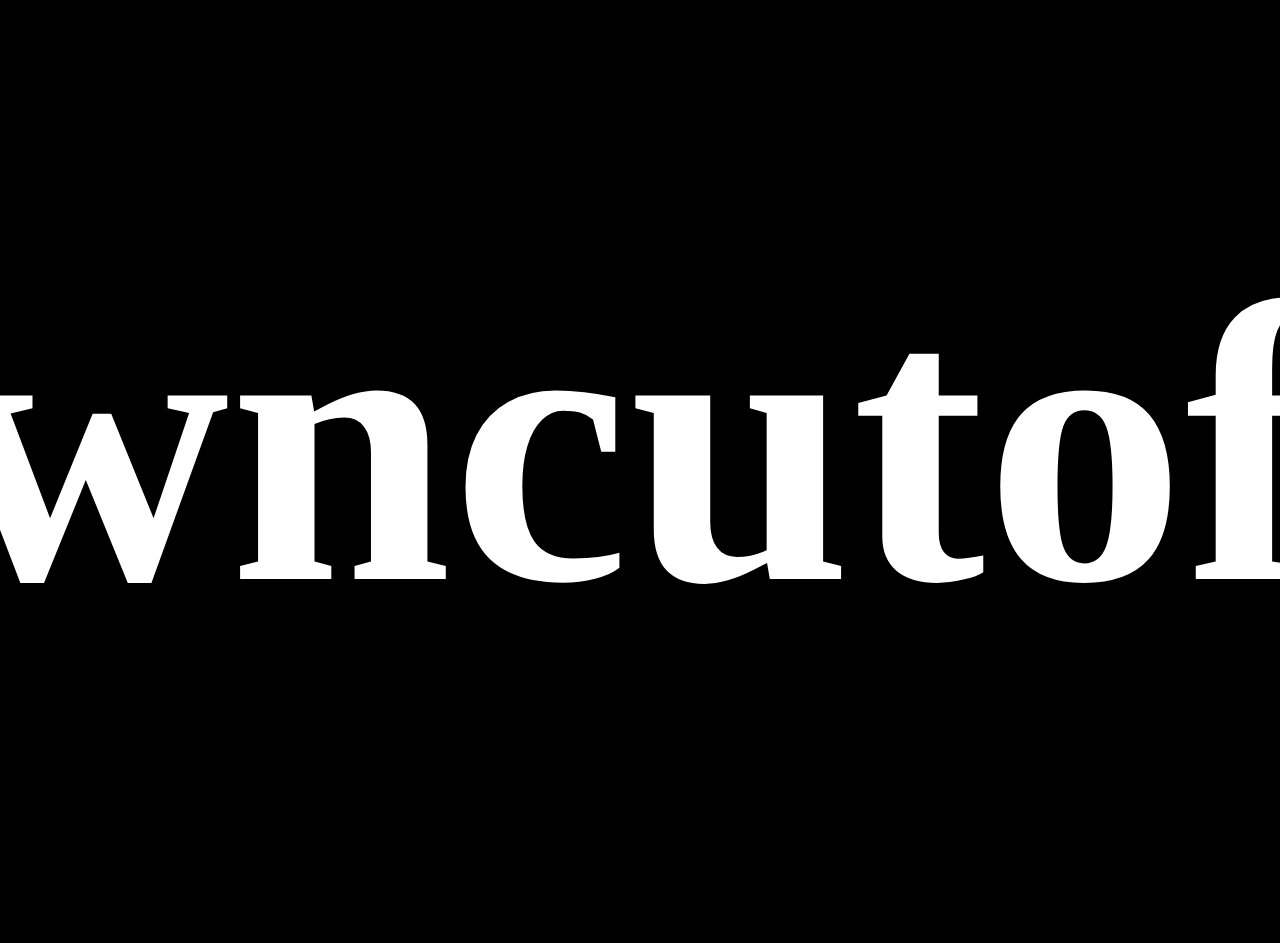
==== index.html @ dcce9119 "Update index.html" ====
<!DOCTYPEHTML>
<html>
    <title>Bsquared</title>
        <link rel = icon href = docs/favicon.ico sizes = "16x16 32x32 48x48 64x64" type = image/vnd.microsoft.icon>
        <meta name = viewport content = "width = device-width, initial-scale = 1">
        <style>
             body, html {
                height: 100%;
                background-color: black;
                color: white;
            }

            body {
                margin: 0;
                overflow: hidden;
            }

            body, #box, #top {
                display: flex;
                align-items: center;
                justify-content: center;
                flex-direction: column;
            }

            #box {
                height: 10em;
                width: 15em;
                max-width: 80%;
                max-height: 80%;
                background: -webkit-linear-gradient( Pink, Teal);
                border-radius: 3px;
                position: relative;
                flex-direction: column;
                transition-duration: 0.2s;
                overflow: hidden;
                font-family: Optima Black;
                font-weight: bold;
                font-color: black;
                font-size: 20px;
                margin: 5px;
            }

            #box:hover, #box[drag] {
                border-color: #38f;
                color: #ddd
            }

            #input {
                cursor: pointer;
                position: absolute;
                left: 0;
                top: 0;
                width: 100%;
                height: 100%;
                opacity: 0
            }

            #display {
                width: 100%;
                height: 100%
            }

            select, button {
                padding: 0.6em 0.4em;
                margin: 0.5em;
                width: 15em;
                max-width: 100%;
                font-family: monospace;
                font-weight: bold;
                font-size: 16px;
                background-color: black;
                color: black;
                border-radius: 0.4em;
                border: 1px solid #555;
                cursor: pointer;
                transition-duration: 0.2s
            }

            select:hover, button:hover {
                background-color: #666;
                color: #ddd
            }

            .logo {
                width: 400px;
                height: 400px;
                filter: drop-shadow(0 0 10px white);
            }

            #top {
                color: white;
                font-family: copperplate;
                font-size: 200px;
            }
        </style>
    </head>
        <div id="top">
            <h1>Walkemdowncutofftheymeats</h1>
        </div>
    <body>
        <div id = box>
            <a href="/ts/pagesort/Pokemon.html" >Pokemon Games</a>
        </div>
    </body>
</html>
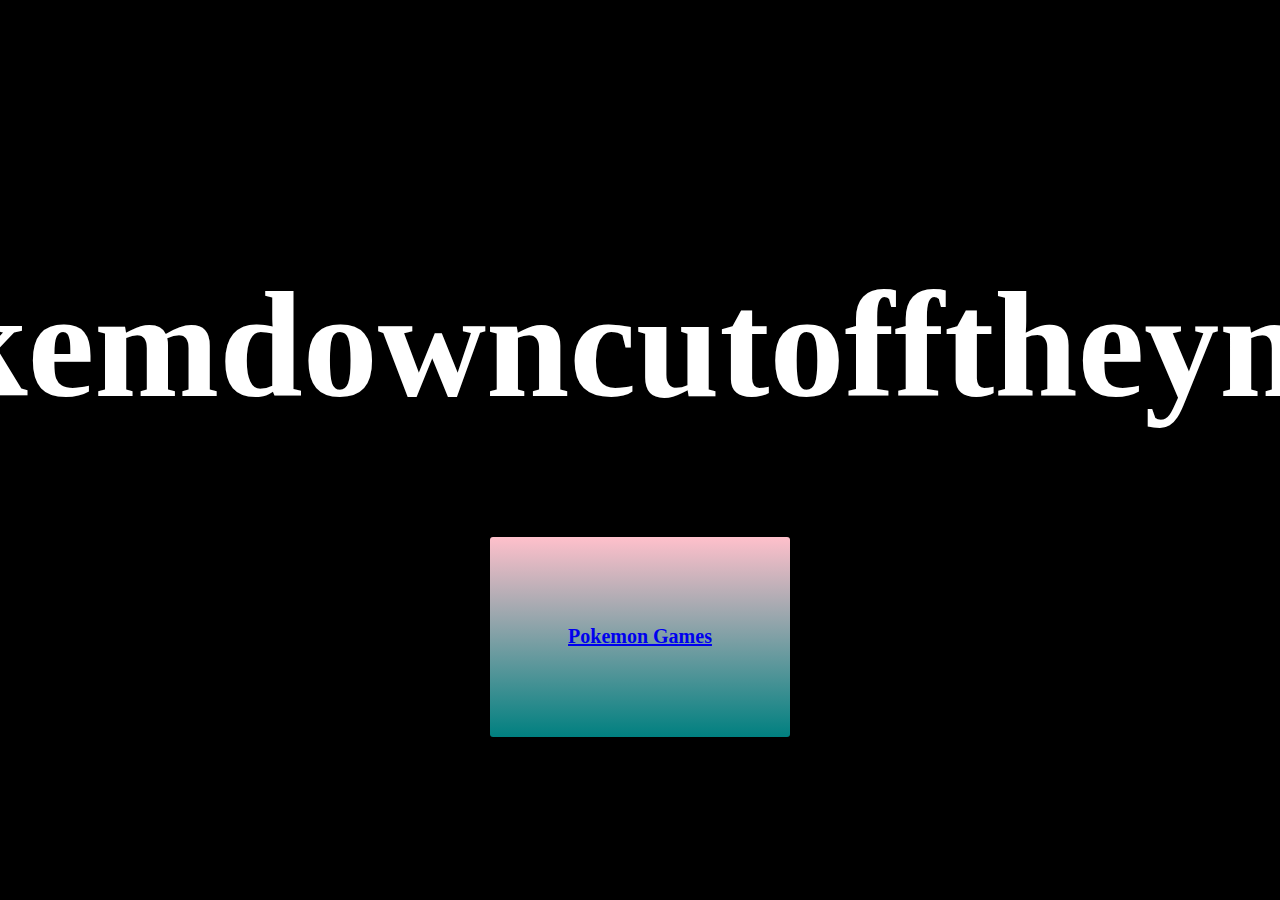
==== commit 208c9477: "Update index.html" ====
--- a/index.html
+++ b/index.html
@@ -90,7 +90,7 @@
             #top {
                 color: white;
                 font-family: copperplate;
-                font-size: 200px;
+                font-size: 75px;
             }
         </style>
     </head>
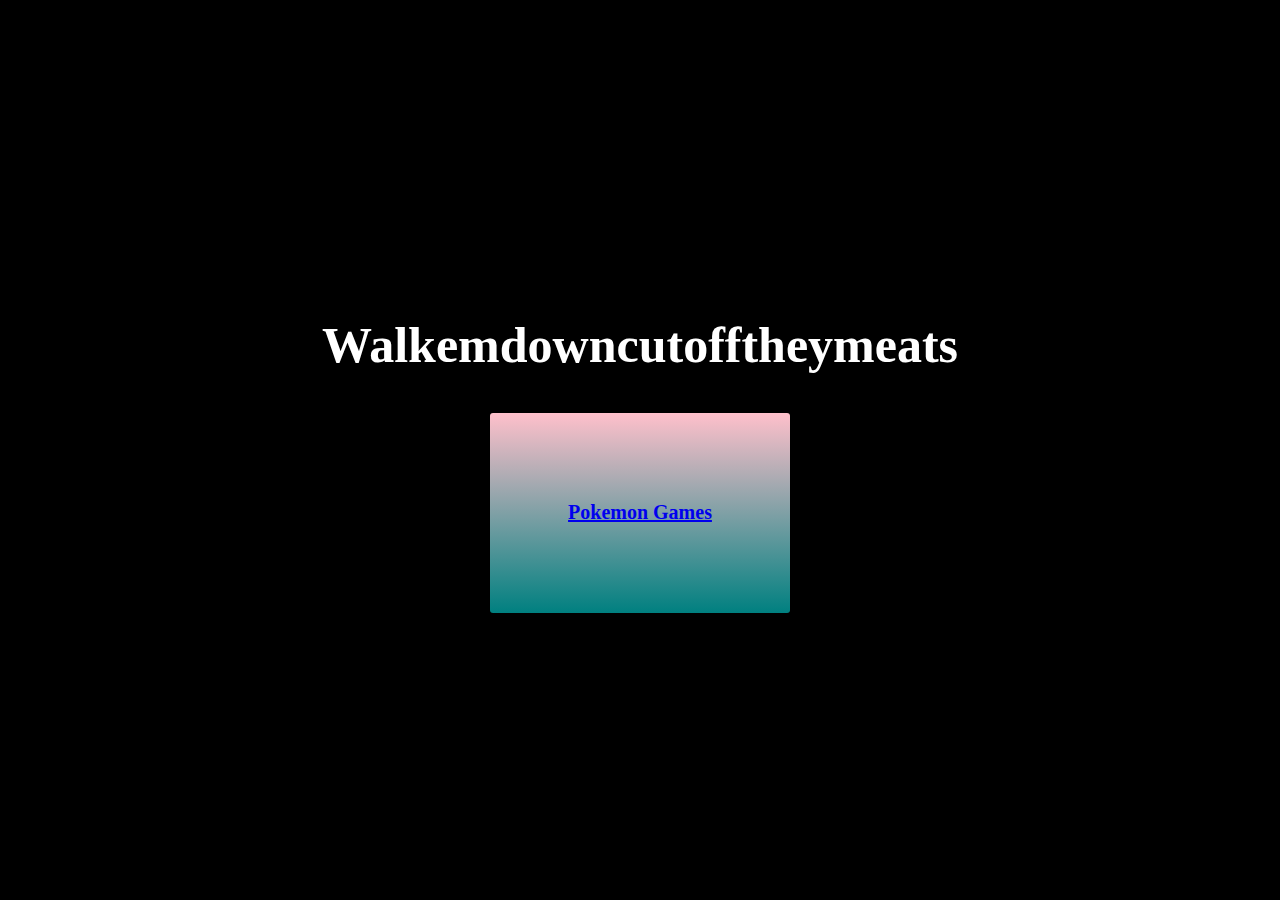
==== commit 159a2455: "Update index.html" ====
--- a/index.html
+++ b/index.html
@@ -90,7 +90,7 @@
             #top {
                 color: white;
                 font-family: copperplate;
-                font-size: 75px;
+                font-size: 25px;
             }
         </style>
     </head>
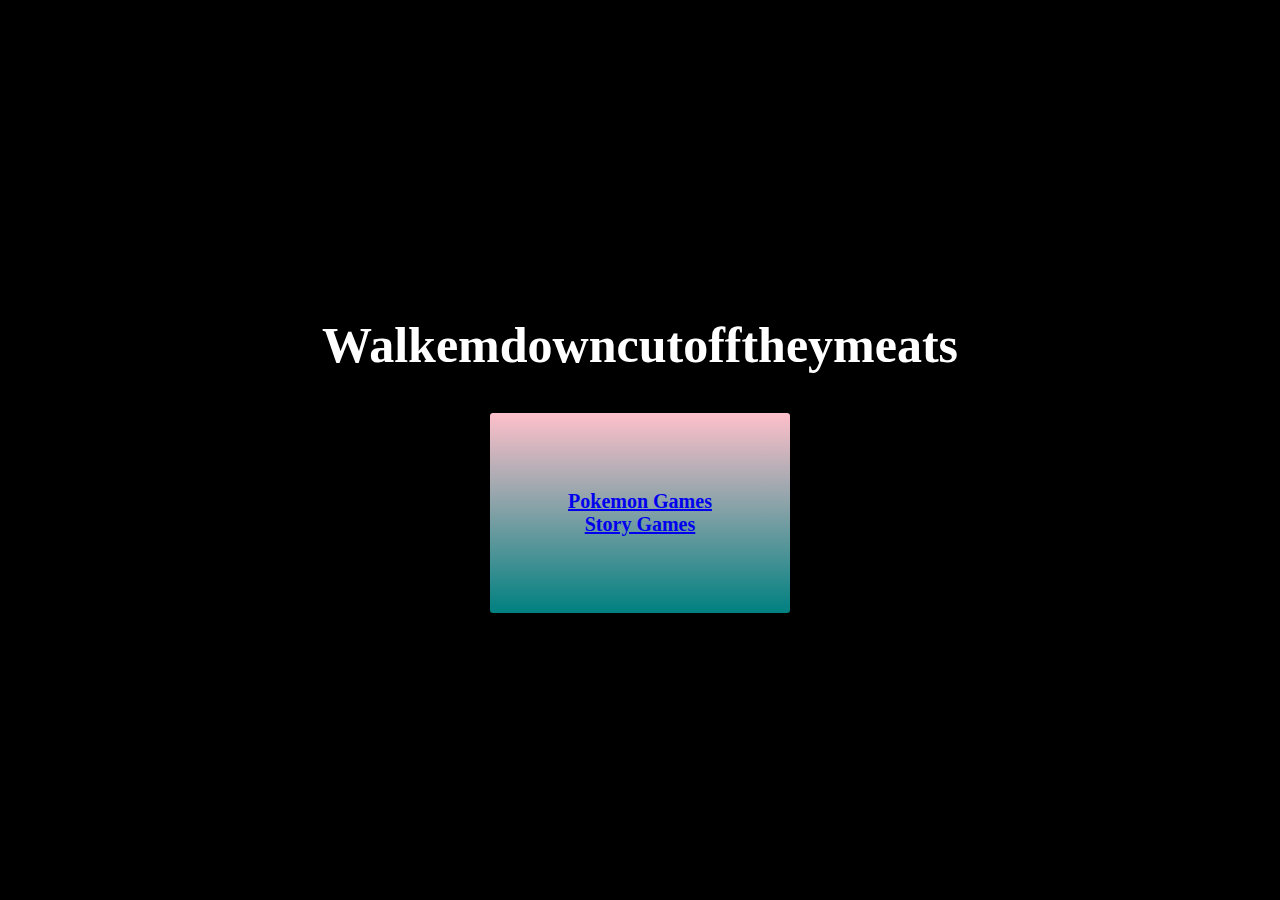
==== commit e9044f67: "Story game directory" ====
--- a/index.html
+++ b/index.html
@@ -68,6 +68,7 @@
                 font-family: monospace;
                 font-weight: bold;
                 font-size: 16px;
+                font-color: black;
                 background-color: black;
                 color: black;
                 border-radius: 0.4em;
@@ -91,6 +92,7 @@
                 color: white;
                 font-family: copperplate;
                 font-size: 25px;
+                top: 5px;
             }
         </style>
     </head>
@@ -100,6 +102,7 @@
     <body>
         <div id = box>
             <a href="/ts/pagesort/Pokemon.html" >Pokemon Games</a>
+            <a href="/ts/pagesort/Storygames.html">Story Games</a>
         </div>
     </body>
 </html>
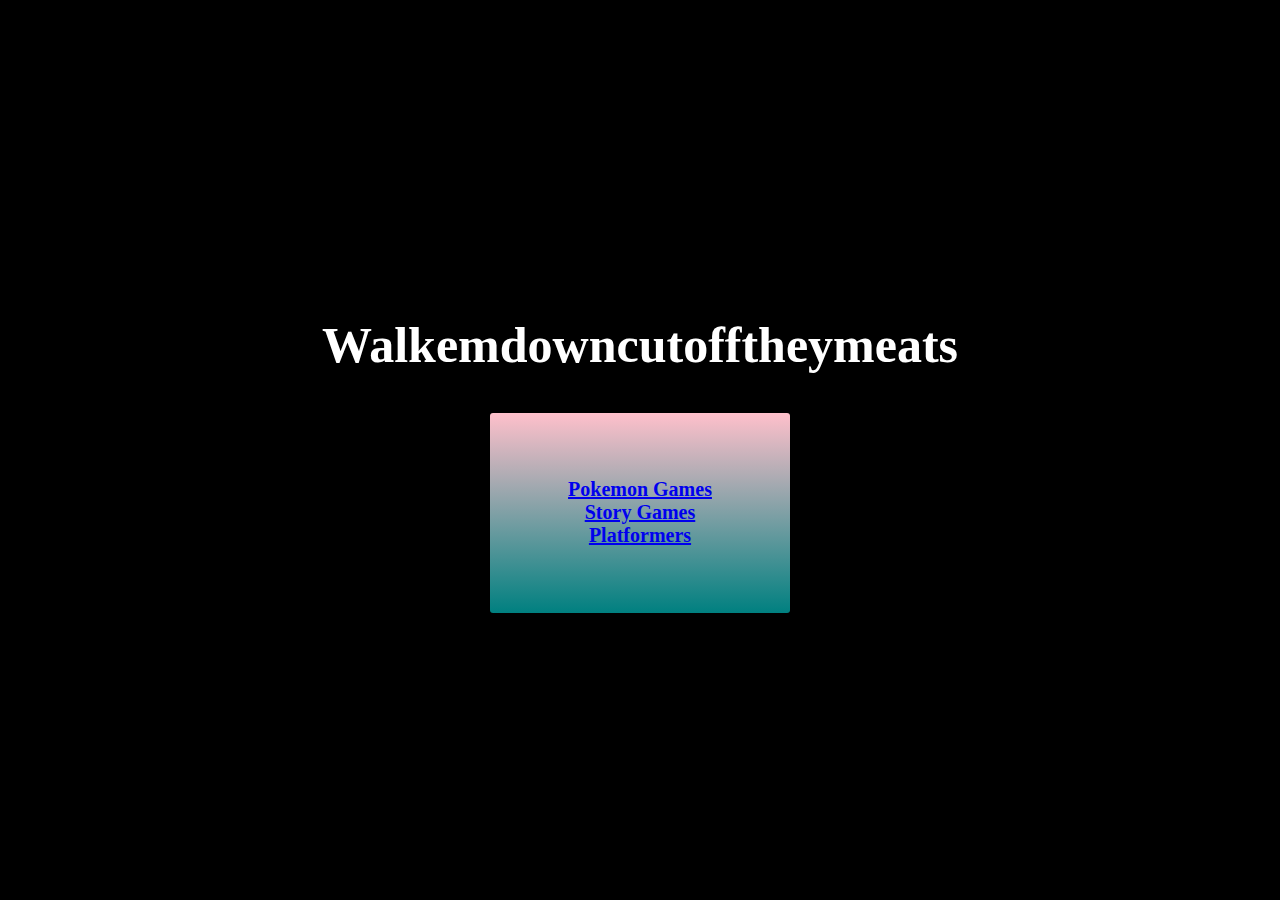
==== commit 0c7bd5f9: "ducklife" ====
--- a/index.html
+++ b/index.html
@@ -103,6 +103,8 @@
         <div id = box>
             <a href="/ts/pagesort/Pokemon.html" >Pokemon Games</a>
             <a href="/ts/pagesort/Storygames.html">Story Games</a>
+            <a href="/ts/pagesort/Platformers.html">Platformers</a>
+
         </div>
     </body>
 </html>
